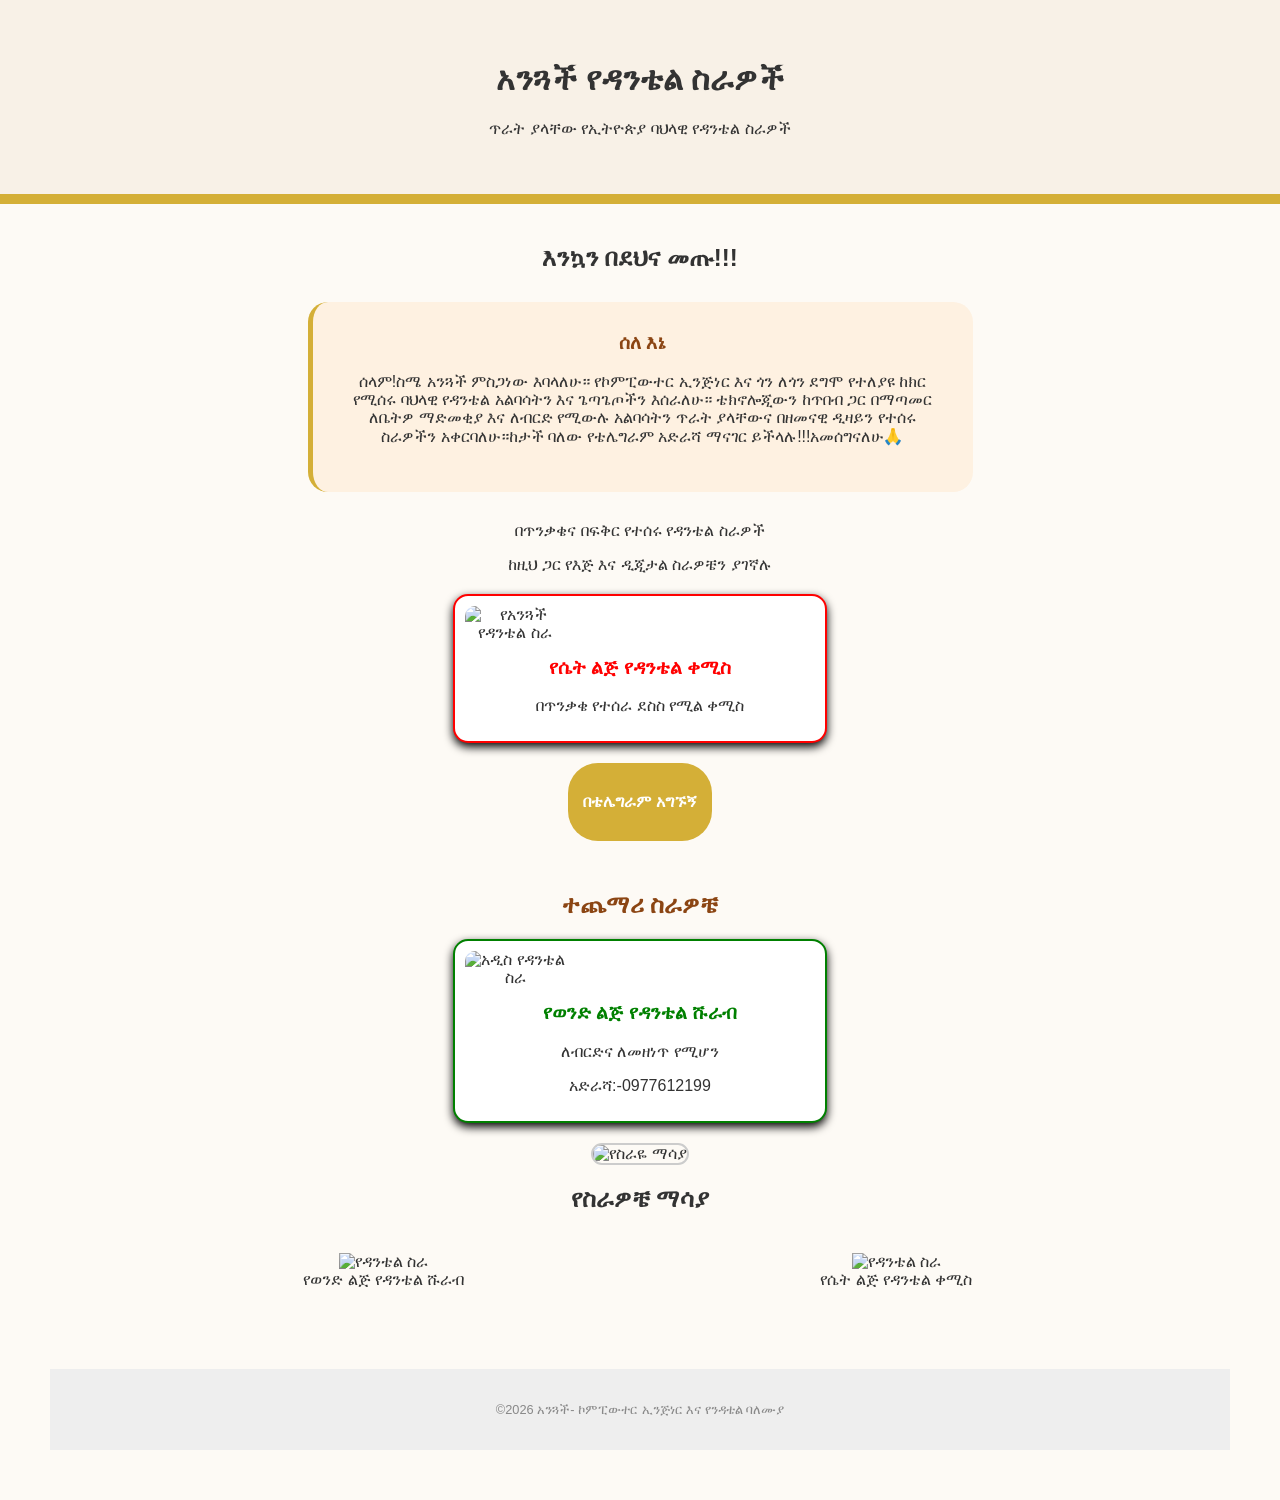
==== Index.html @ f3a70a7b "Add initial HTML structure and styles for website" ====
<!DOCTYPE html>
<html lang="am">
  <head>
    <meta charset="UTF-8">
    <meta name="viewport" content="width=device-width,initial-scale=1.0">
    <title>አንጓች-የዳንቴል-ጥበብ</title>
    <style>
    body{
      font-family: Arial,Sans-Serif;
      margin: 0;
      padding: 0;
      background-color: #fdfaf5;
      color: #333;
    }
    header{
      text-align: center;
      background-color: #f8f1e7;
      padding: 40px 20px;
      border-bottom: 10px solid #d4af37;
    }
    .about-section {
      background-color: #fef1e1;
      padding: 30px;
      margin: 30px auto;
      border-radius: 20px;
      max-width: 600px;
      border-left: 5px solid #d4af37;
      text-align: center;
    }
     .about-content h3{
       margin-top: 0;
       color: #8b4513;
     }
     .photo-container {
       margin: 0 auto;
       max-width: 100%;
       height: auto;
       display: block;
       background: white;
       padding: 15px;
       box-shadow: 0 4px 10px rgba(0,0,0,0,1);
       border: 2px solid #d4af37;
       transition: transform 0.3s ease;
       cursor: pointer;
     }
     .photo-container:hover {
       transform: scale(1.2s);/*ሲነካ ትንሽ እንዲያድግ*/
     }
     .photo-container img {
       width: 100px;/*ስፋቱን እንዲሞላ*/
       height: auto;
       border-right: 10px;
       display: block;
     }
     .contact-btn {
       background-color: #d4af37;
       color: white;
       padding: 15px 39px;
       text-decoration: none;
       border-radius: 30px;
       font-weight:
     }
     footer {
       text-align: center;
       margin: 50px;
       color: #888;
       padding: 20px;
     }
     </style>
     </head>
     <body>
      <header>
        <h1>አንጓች የዳንቴል ስራዎች</h1>
        <p>ጥራት ያላቸው የኢትዮጵያ ባህላዊ የዳንቴል ስራዎች</p>
        </header>
        <main style ="padding: 20px; text-align:center;">
          <h2>እንኳን በደህና መጡ!!!</h2>
          <section class="about-section">
            <div class="about-content">
              <h3>ሰለ እኔ</h3>
              <p>
              ሰላም!ስሜ አንጓች ምስጋነው እባላለሁ። የኮምፒውተር ኢንጅነር እና ጎን ለጎን ደግሞ የተለያዩ ከክር የሚሰሩ ባህላዊ የዳንቴል አልባሳትን እና ጌጣጌጦችን እሰራለሁ።
              ቴክኖሎጂውን ከጥበብ ጋር በማጣመር ለቤትዎ ማድመቂያ እና ለብርድ የሚውሉ አልባሳትን ጥራት ያላቸውና በዘመናዊ ዲዛይን የተሰሩ ስራዎችን አቀርባለሁ።ከታች ባለው የቴሌግራም አድራሻ ማናገር ይችላሉ!!!አመሰግናለሁ🙏
              </p>
              </div>
              </section>
          <p>በጥንቃቄና በፍቅር የተሰሩ የዳንቴል ስራዎች</p>
          <p>ከዚህ ጋር የእጅ እና ዲጂታል ስራዎቼን ያገኛሉ</p>
          <div class="photo-container" style="max-width: 350px; margin: 20px auto; background: white; padding: 10px; border-radius: 15px; box-shadow: 0 4px 10px rgba(0,0,0,1);border: 2px solid red;">
            <img src="crochet.jpg" alt="የአንጓች የዳንቴል ስራ"style="width: 100px; height: auto;border-radius: 10px; display: block;">
            <h3 style="margin-top: 15px; color: red; text-align: center;">የሴት ልጅ የዳንቴል ቀሚስ</h3>
            <p>በጥንቃቄ የተሰራ ደስስ የሚል ቀሚስ</p>
        </div>
        <div style="margin: 40px auto: text-align: center;">
          <a href="http://t.me/አንጓች የእጅ ስራ ጥበባት" class="contact-btn" style="background-color: #d4af37; color: white; padding: 30px 15px; text-decoration: none; border-radius: 30px; font-weight: bold; display: inline-block; box-shadow: 0 4px 15px rgba(212,275,55,0,3);font-family: 'Segoe UI',Sans-Serif">
            በቴሌግራም አግኙኝ
            </a>
            </div>
            <h2 style="color: #8b4513; margin-top: 50px;">ተጨማሪ ስራዎቼ</h2>
            <div class="photo-container"style="max-width: 350px; margin: 20px auto; background: white; padding: 10px; border-radius: 15px; box-shadow: 0 4px 10px rgba(0,0,0,1); border: 2px solid green;">
              <img src="Boy.jpg"alt="አዲስ የዳንቴል ስራ"style="width: 100px; height: auto; border-radius: 10px;
               display: block;">
              <h3 style="margin-top: 15px; color: green; text-align: center;">የወንድ ልጅ የዳንቴል ሹራብ</h3>
              <p>ለብርድና ለመዘነጥ የሚሆን</p>
              <p> አድራሻ:-0977612199</p>
              </div>
              <section section="gallery-section">
                <img src="Boy.jpg"alt="የስራዬ ማሳያ"style="width: 300px;height: 300px; object-fit: cover; border-radius: 12px; border: 2px solid #ccc;">
                <style>
                  img {
                    width: 300px; !important
                    height: auto;
                  }
                </style>
                <h2>የስራዎቼ ማሳያ</h2>
                <style>
                .gallery-container {
                display: grid;
                grid-template-columns: repeat(auto-fit,minmax(280px,1fr));
               gap: 25px;
               padding: 20px;
               max-width: 1000px;
               margin: 0 auto;
               }
               .photo-card {
               background: white;
               padding: 15px;
               border-radius: 15px;
               box-shadow: 0 4px 12px rgba(0,0,0,0,1);
               border: 1px solid #eee;
               transition: transform 0.3s ease;
               }
               .photo-card hover {
               transform: translatY(-10px);/*ወደ ላይ ከፍ እንዲል*/
               .photo-card img {
               width: 200px;
               height: 250px;
               object-fit: cover;
               border-radius: 10px;
               }
               .photo-card h3 {
               color: #8b4513;
               margin: 15px 0 5px;
               }
               .contact-btn {
               border-radius: #d4af37;
               color: white;
               padding: 18px 35px;
               text-decoration: none;
               border-radius: 50px;
               font-weight: bold;
               display: inline-block;
               margin: 40px 0;
               transition: background 0.3s;
               .contact-btn:hover {
               background-color: #b8962d;
               }
               </style>
                <div class="gallery-container">
                  <div class="gallery-item">
                    <img src="Sweater.jpg"alt="የዳንቴል ስራ">
                    <div class="item-info">የወንድ ልጅ የዳንቴል ሹራብ</div>
                    </div>
                    <div class="gallery-item">
                      
                      <img src="Crochet.jpg"alt="የዳንቴል ስራ">
                      <div class="item-info">የሴት ልጅ የዳንቴል ቀሚስ</div>
                      </div>
                      </section>
                  
        </main>
        <footer style="text-align: center; padding: 20px; margin-top: 40px; background: #eee; font-size: 0.8rem;">
        <p>©2026 አንጓች- ኮምፒውተር ኢንጅነር እና የንዳቴል ባለሙያ</p>
        </footer>
        </body>
        </html>
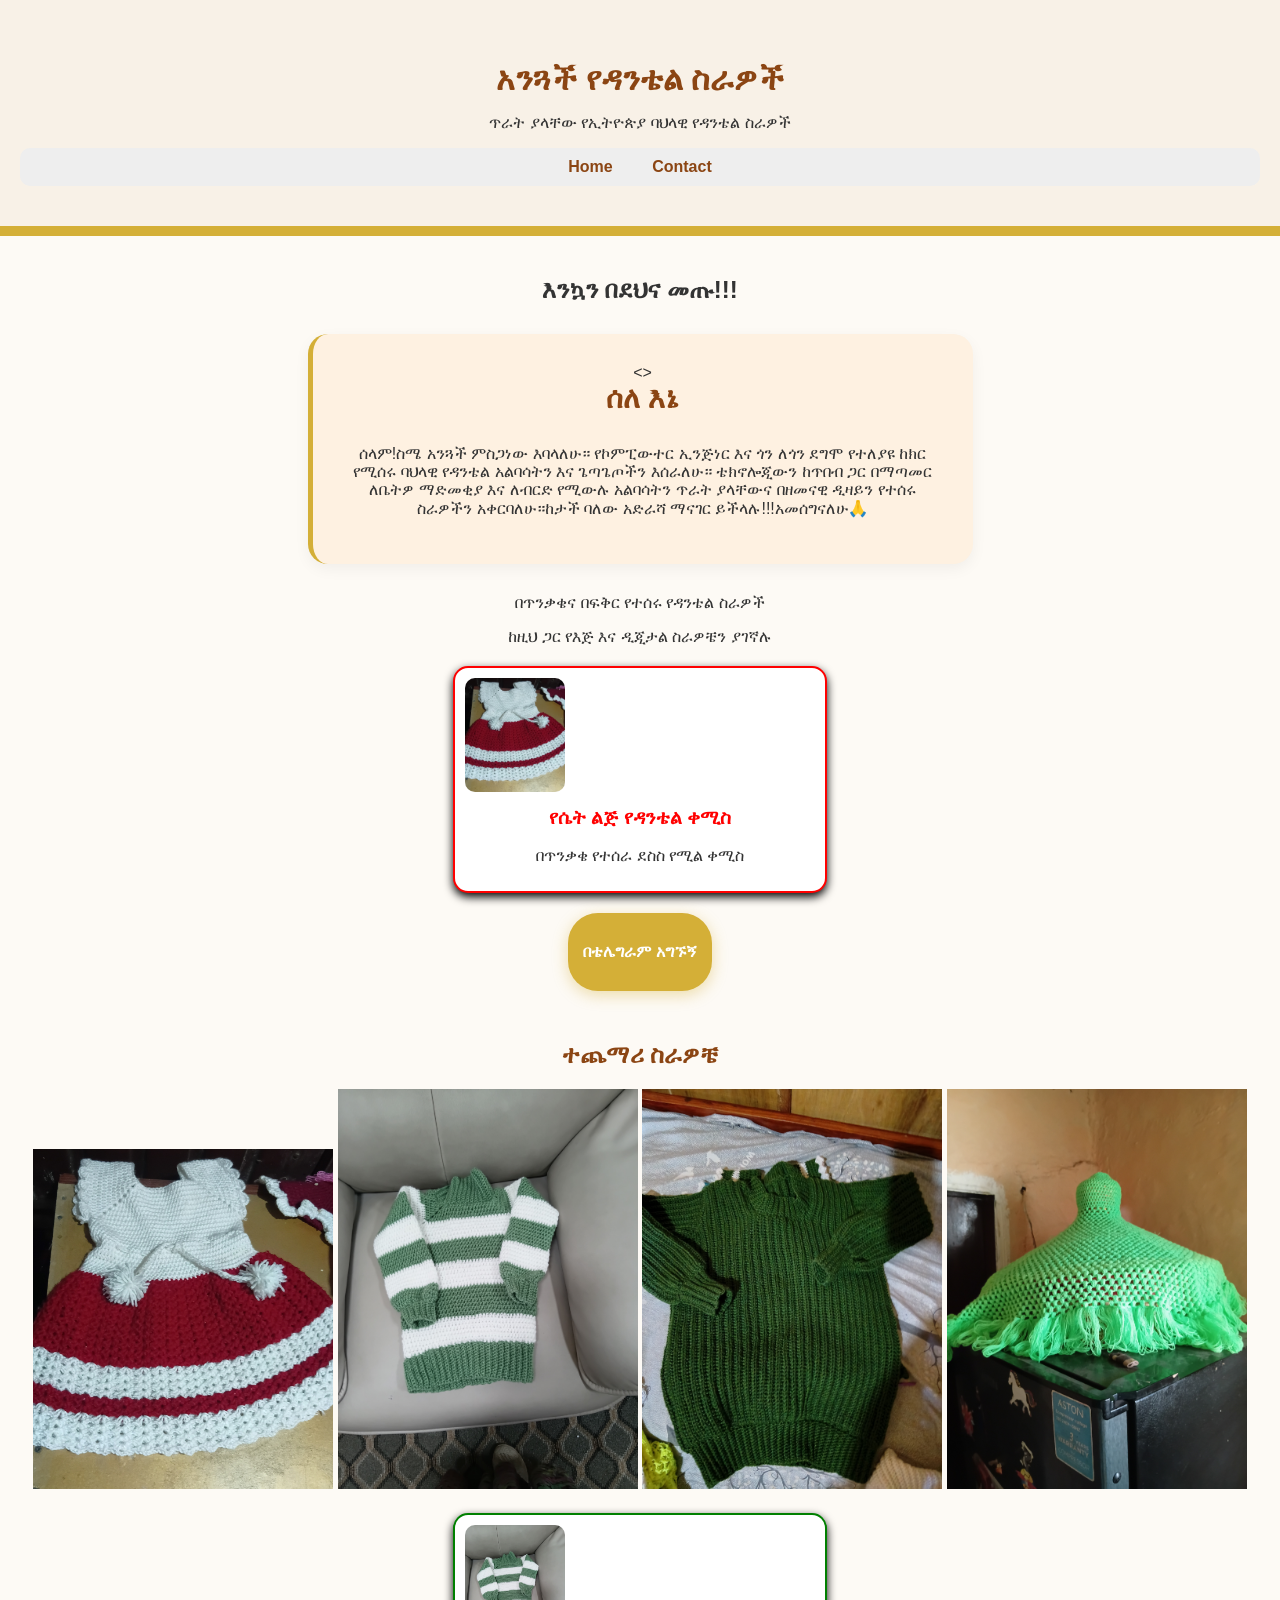
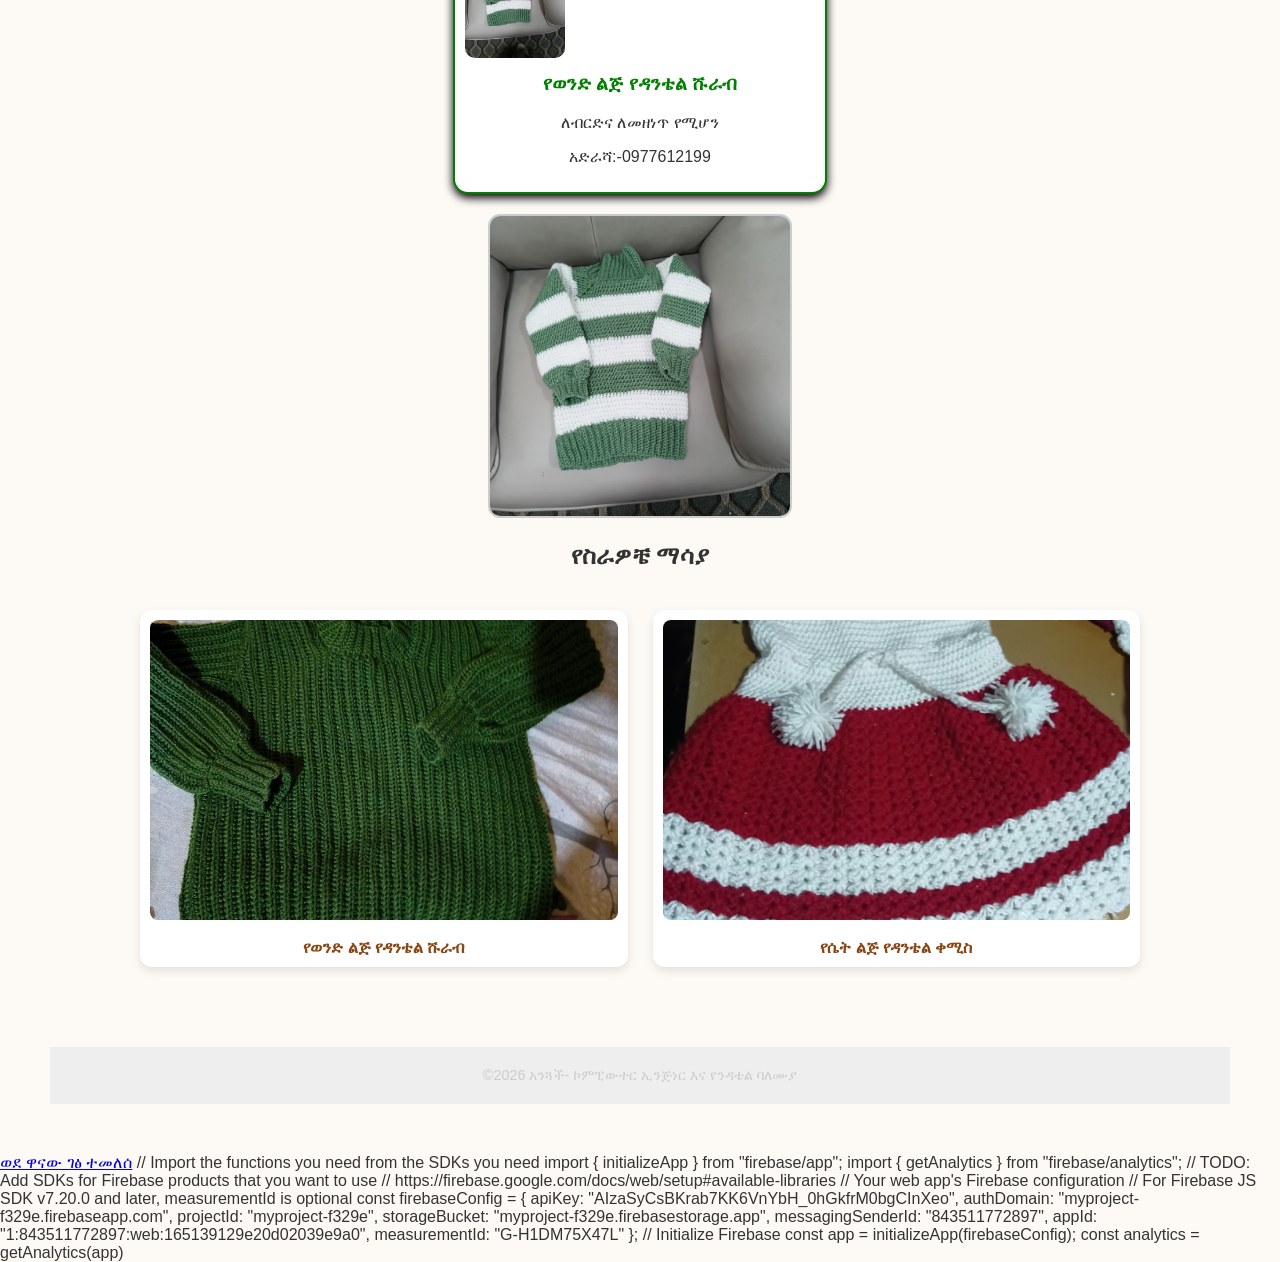
==== commit d909f87e: "Update Index.html" ====
--- a/Index.html
+++ b/Index.html
@@ -1,6 +1,7 @@
 <!DOCTYPE html>
 <html lang="am">
   <head>
+    <link rel="stylesheet" href="index.css">
     <meta charset="UTF-8">
     <meta name="viewport" content="width=device-width,initial-scale=1.0">
     <title>አንጓች-የዳንቴል-ጥበብ</title>
@@ -66,21 +67,32 @@
        color: #888;
        padding: 20px;
      }
-     </style>
+       <style>
+  ... የዲዛይን ኮዶች ...
+  <footer>...</footer>
+  <nav>
+     <a href="index.html">home</a>
+     <a href="contact.html">contact</a>
+  </nav>
+</style>
      </head>
      <body>
-      <header>
-        <h1>አንጓች የዳንቴል ስራዎች</h1>
-        <p>ጥራት ያላቸው የኢትዮጵያ ባህላዊ የዳንቴል ስራዎች</p>
-        </header>
+<header>
+    <h1>አንጓች የዳንቴል ስራዎች</h1>
+    <p>ጥራት ያላቸው የኢትዮጵያ ባህላዊ የዳንቴል ስራዎች</p>
+    <nav style="margin-top: 15px; padding: 10px; background: #eee; border-radius: 10px;">
+    <a href="index.html" style="margin-right: 20px; text-decoration: none; font-weight: bold; color: #8b4513;">Home</a>
+    <a href="contact.html" style="text-decoration: none; font-weight: bold; color: #8b4513;">Contact</a>
+    </nav>
+</header>
         <main style ="padding: 20px; text-align:center;">
           <h2>እንኳን በደህና መጡ!!!</h2>
           <section class="about-section">
-            <div class="about-content">
+            <div class="about-content"><>
               <h3>ሰለ እኔ</h3>
               <p>
               ሰላም!ስሜ አንጓች ምስጋነው እባላለሁ። የኮምፒውተር ኢንጅነር እና ጎን ለጎን ደግሞ የተለያዩ ከክር የሚሰሩ ባህላዊ የዳንቴል አልባሳትን እና ጌጣጌጦችን እሰራለሁ።
-              ቴክኖሎጂውን ከጥበብ ጋር በማጣመር ለቤትዎ ማድመቂያ እና ለብርድ የሚውሉ አልባሳትን ጥራት ያላቸውና በዘመናዊ ዲዛይን የተሰሩ ስራዎችን አቀርባለሁ።ከታች ባለው የቴሌግራም አድራሻ ማናገር ይችላሉ!!!አመሰግናለሁ🙏
+              ቴክኖሎጂውን ከጥበብ ጋር በማጣመር ለቤትዎ ማድመቂያ እና ለብርድ የሚውሉ አልባሳትን ጥራት ያላቸውና በዘመናዊ ዲዛይን የተሰሩ ስራዎችን አቀርባለሁ።ከታች ባለው አድራሻ ማናገር ይችላሉ!!!አመሰግናለሁ🙏
               </p>
               </div>
               </section>
@@ -97,6 +109,12 @@
             </a>
             </div>
             <h2 style="color: #8b4513; margin-top: 50px;">ተጨማሪ ስራዎቼ</h2>
+            <div class="gallery">
+              <img src="crochet.jpg" alt="crochet 1">
+              <img src="boy.jpg" alt="crochet 2">
+              <img src="Sweater.jpg" alt="crochet 3">
+              <img src="dantiel.jpg" alt="crochet 4">
+              </div>
             <div class="photo-container"style="max-width: 350px; margin: 20px auto; background: white; padding: 10px; border-radius: 15px; box-shadow: 0 4px 10px rgba(0,0,0,1); border: 2px solid green;">
               <img src="Boy.jpg"alt="አዲስ የዳንቴል ስራ"style="width: 100px; height: auto; border-radius: 10px;
                display: block;">
@@ -105,7 +123,7 @@
               <p> አድራሻ:-0977612199</p>
               </div>
               <section section="gallery-section">
-                <img src="Boy.jpg"alt="የስራዬ ማሳያ"style="width: 300px;height: 300px; object-fit: cover; border-radius: 12px; border: 2px solid #ccc;">
+                <img src="boy.jpg"alt="የስራዬ ማሳያ"style="width: 300px;height: 300px; object-fit: cover; border-radius: 12px; border: 2px solid #ccc;">
                 <style>
                   img {
                     width: 300px; !important
@@ -172,6 +190,29 @@
         <footer style="text-align: center; padding: 20px; margin-top: 40px; background: #eee; font-size: 0.8rem;">
         <p>©2026 አንጓች- ኮምፒውተር ኢንጅነር እና የንዳቴል ባለሙያ</p>
         </footer>
+        <link rel="stylesheet" href="style.css">
+        <a href="index.html">ወደ ዋናው ገፅ ተመለሰ</a>
+// Import the functions you need from the SDKs you need
+import { initializeApp } from "firebase/app";
+import { getAnalytics } from "firebase/analytics";
+// TODO: Add SDKs for Firebase products that you want to use
+// https://firebase.google.com/docs/web/setup#available-libraries
+
+// Your web app's Firebase configuration
+// For Firebase JS SDK v7.20.0 and later, measurementId is optional
+const firebaseConfig = {
+  apiKey: "AIzaSyCsBKrab7KK6VnYbH_0hGkfrM0bgCInXeo",
+  authDomain: "myproject-f329e.firebaseapp.com",
+  projectId: "myproject-f329e",
+  storageBucket: "myproject-f329e.firebasestorage.app",
+  messagingSenderId: "843511772897",
+  appId: "1:843511772897:web:165139129e20d02039e9a0",
+  measurementId: "G-H1DM75X47L"
+};
+
+// Initialize Firebase
+const app = initializeApp(firebaseConfig);
+const analytics = getAnalytics(app)
         </body>
         </html>
         
--- a/index.css
+++ b/index.css
@@ -0,0 +1,139 @@
+CSS
+/* መሠረታዊ ቅንብሮች */
+body {
+    font-family: 'Segoe UI', Tahoma, Geneva, Verdana, sans-serif;
+    margin: 0;
+    padding: 0;
+    background-color: #fdfaf5;
+    color: #333;
+    line-height: 1.6;
+}
+
+/* የራስጌ (Header) ክፍል */
+header {
+    text-align: center;
+    background-color: #f8f1e7;
+    padding: 60px 20px;
+    border-bottom: 8px solid #d4af37;
+}
+
+header h1 {
+    color: #8b4513;
+    margin-bottom: 10px;
+}
+
+/* የማውጫ (Nav) ክፍል */
+nav {
+    margin-top: 20px;
+}
+
+nav a {
+    margin: 0 15px;
+    text-decoration: none;
+    color: #8b4513;
+    font-weight: bold;
+    transition: color 0.3s;
+}
+
+nav a:hover {
+    color: #d4af37;
+}
+
+/* ስለ እኔ (About Section) */
+.about-section {
+    background-color: #fef1e1;
+    padding: 40px;
+    margin: 40px auto;
+    border-radius: 20px;
+    max-width: 700px;
+    border-left: 10px solid #d4af37;
+    box-shadow: 0 5px 15px rgba(0,0,0,0.05);
+}
+
+.about-content h3 {
+    color: #8b4513;
+    font-size: 1.8rem;
+}
+
+/* የምስል ማሳያ ካርዶች (Gallery Cards) */
+.photo-container {
+    background: white;
+    padding: 20px;
+    border-radius: 15px;
+    box-shadow: 0 4px 15px rgba(0,0,0,0.1);
+    transition: transform 0.3s ease;
+    margin-bottom: 30px;
+}
+
+.photo-container:hover {
+    transform: scale(1.05); /* ትንሽ ከፍ እንዲል */
+}
+
+.photo-container img {
+    max-width: 100%;
+    height: auto;
+    border-radius: 10px;
+}
+
+/* የጋለሪ (Gallery Grid) ክፍል */
+.gallery-container {
+    display: grid;
+    grid-template-columns: repeat(auto-fit, minmax(250px, 1fr));
+    gap: 30px;
+    padding: 40px 20px;
+    max-width: 1100px;
+    margin: 0 auto;
+}
+
+.gallery-item {
+    background: white;
+    padding: 10px;
+    border-radius: 12px;
+    box-shadow: 0 4px 10px rgba(0,0,0,0.1);
+    text-align: center;
+}
+
+.gallery-item img {
+    width: 100%;
+    height: 300px;
+    object-fit: cover;
+    border-radius: 8px;
+}
+
+.item-info {
+    margin-top: 15px;
+    font-weight: bold;
+    color: #8b4513;
+}
+
+/* የመገናኛ ቁልፍ (Contact Button) */
+.contact-btn {
+    background-color: #d4af37;
+    color: white !important;
+    padding: 15px 40px;
+    text-decoration: none;
+    border-radius: 50px;
+    font-weight: bold;
+    display: inline-block;
+    transition: background-color 0.3s, transform 0.2s;
+    box-shadow: 0 4px 15px rgba(212, 175, 55, 0.4);
+}
+
+.contact-btn:hover {
+    background-color: #b8962d;
+    transform: translateY(-3px);
+}
+
+/* ግርጌ (Footer) */
+footer {
+    background-color: #333;
+    color: #fff !important;
+    padding: 30px;
+    margin-top: 60px;
+}
+
+footer p {
+    margin: 0;
+    font-size: 0.9rem;
+    color: #ccc;
+}
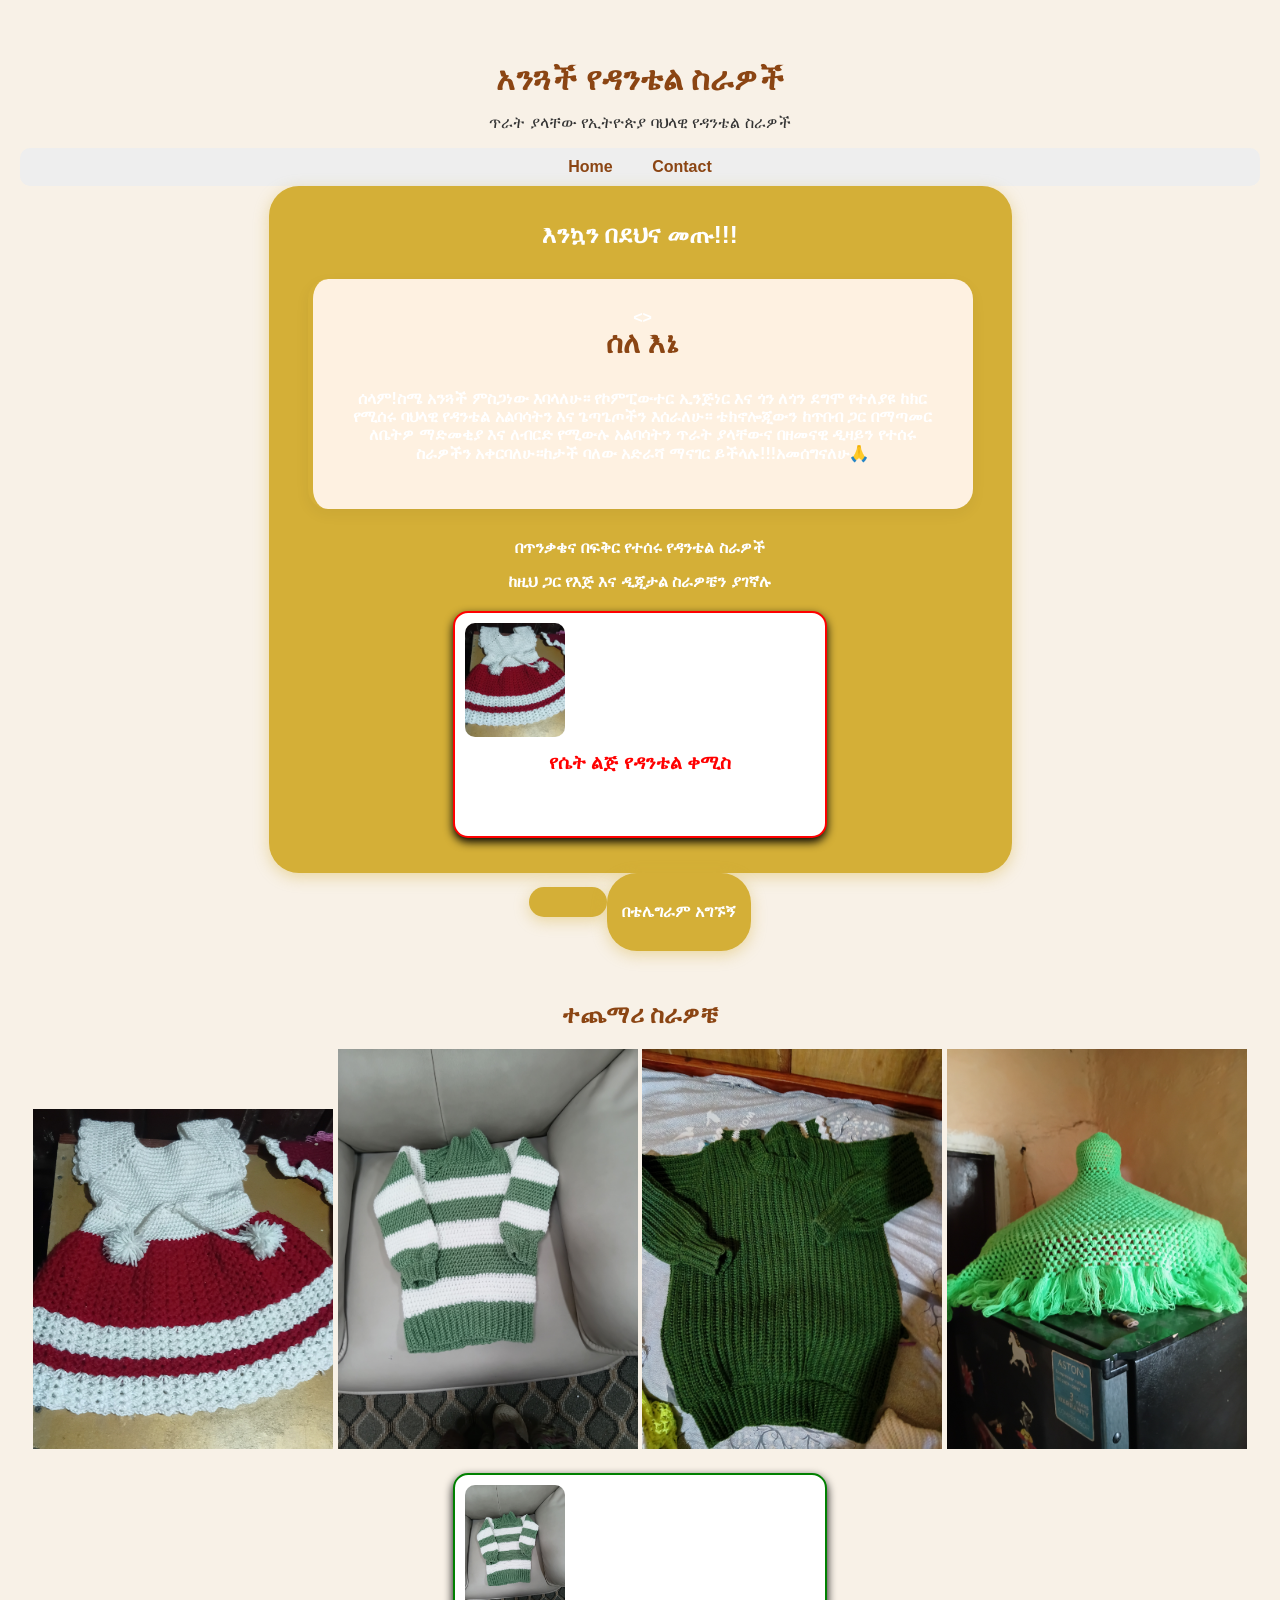
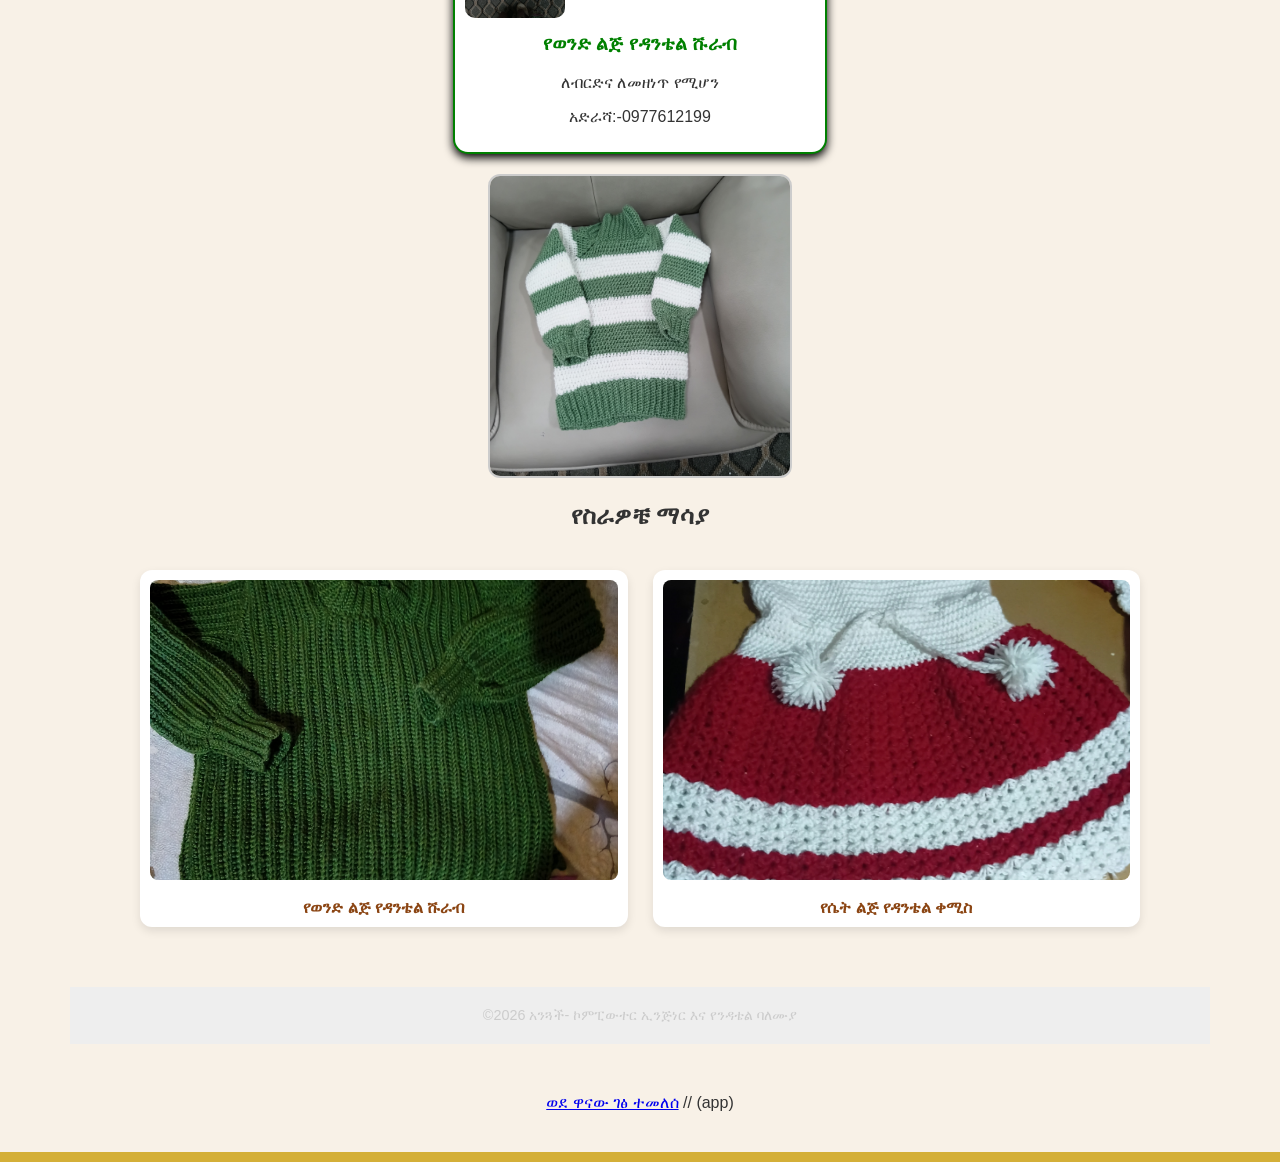
==== commit 1f6cee4b: "Remove Firebase SDK setup from Index.html Removed Firebase SDK initialization and configuration." ====
--- a/Index.html
+++ b/Index.html
@@ -84,6 +84,7 @@
     <a href="index.html" style="margin-right: 20px; text-decoration: none; font-weight: bold; color: #8b4513;">Home</a>
     <a href="contact.html" style="text-decoration: none; font-weight: bold; color: #8b4513;">Contact</a>
     </nav>
+<a href="https://t.me/Anguach_M" class="contact-btn" style="text-decoration: none;</a>
 </header>
         <main style ="padding: 20px; text-align:center;">
           <h2>እንኳን በደህና መጡ!!!</h2>
@@ -192,27 +193,7 @@
         </footer>
         <link rel="stylesheet" href="style.css">
         <a href="index.html">ወደ ዋናው ገፅ ተመለሰ</a>
-// Import the functions you need from the SDKs you need
-import { initializeApp } from "firebase/app";
-import { getAnalytics } from "firebase/analytics";
-// TODO: Add SDKs for Firebase products that you want to use
-// https://firebase.google.com/docs/web/setup#available-libraries
-
-// Your web app's Firebase configuration
-// For Firebase JS SDK v7.20.0 and later, measurementId is optional
-const firebaseConfig = {
-  apiKey: "AIzaSyCsBKrab7KK6VnYbH_0hGkfrM0bgCInXeo",
-  authDomain: "myproject-f329e.firebaseapp.com",
-  projectId: "myproject-f329e",
-  storageBucket: "myproject-f329e.firebasestorage.app",
-  messagingSenderId: "843511772897",
-  appId: "1:843511772897:web:165139129e20d02039e9a0",
-  measurementId: "G-H1DM75X47L"
-};
-
-// Initialize Firebase
-const app = initializeApp(firebaseConfig);
-const analytics = getAnalytics(app)
+// (app)
         </body>
         </html>
         
